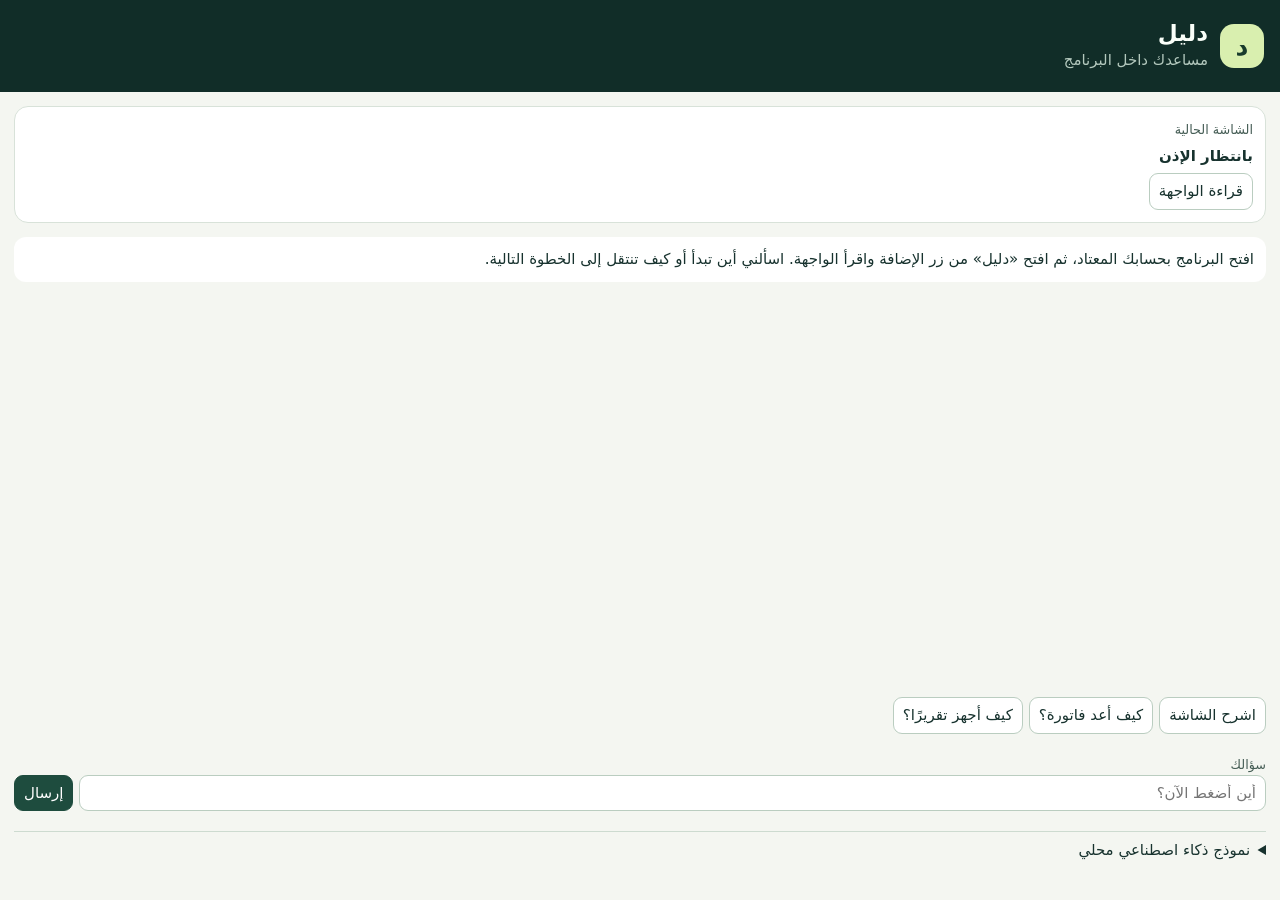
==== extension/panel.html @ 534ace85 "Add Daleel browser assistant and accounting demo" ====
<!doctype html>
<html lang="ar" dir="rtl">
<meta charset="utf-8">
<meta name="viewport" content="width=device-width,initial-scale=1">
<title>دليل</title>
<link rel="stylesheet" href="style.css">
<header><div class="mark" aria-hidden="true">د</div><div><h1>دليل</h1><p>مساعدك داخل البرنامج</p></div></header>
<section class="screen"><span>الشاشة الحالية</span><strong id="screen">بانتظار الإذن</strong><button id="scan" type="button">قراءة الواجهة</button></section>
<main id="chat" role="log" aria-live="polite"><p class="assistant">افتح البرنامج بحسابك المعتاد، ثم افتح «دليل» من زر الإضافة واقرأ الواجهة. اسألني أين تبدأ أو كيف تنتقل إلى الخطوة التالية.</p></main>
<div class="shortcuts"><button type="button">اشرح الشاشة</button><button type="button">كيف أعد فاتورة؟</button><button type="button">كيف أجهز تقريرًا؟</button></div>
<form id="ask"><label for="question">سؤالك</label><div class="compose"><input id="question" required maxlength="500" placeholder="أين أضغط الآن؟"><button type="submit">إرسال</button></div></form>
<details><summary>نموذج ذكاء اصطناعي محلي</summary><p>اختياري. عند تفعيله يُرسل السؤال وأسماء عناصر الواجهة إلى Ollama على جهازك. قد تتضمن الأسماء معلومات من البرنامج. استخدمه بإذن المسؤول عن البيانات.</p><form id="configure"><label for="model">اسم النموذج في Ollama</label><input id="model" placeholder="مثال: qwen2.5:3b" maxlength="100" required><div class="shortcuts"><button type="submit">تفعيل لهذه الجلسة</button><button id="disable" type="button">إيقاف</button></div><p id="mode" role="status">الإرشاد المدمج مفعّل</p></form></details>
<script type="module" src="panel.js"></script>
</html>
---- extension/style.css ----
:root{color-scheme:light;font:15px/1.65 system-ui,sans-serif;color:#17322e;background:#f4f6f1}
*{box-sizing:border-box}
body{margin:0;min-height:100vh;display:flex;flex-direction:column}
header{display:flex;gap:12px;align-items:center;background:#112d28;color:#fafff9;padding:20px 16px}
.mark{display:grid;place-items:center;background:#d9efaf;color:#183b2c;border-radius:14px;width:44px;height:44px;font-size:25px;font-weight:bold}
h1,p{margin:0}h1{font-size:23px;line-height:1.2}header p{color:#b3c8bd}
.screen{margin:14px;border:1px solid #d8e2d9;border-radius:14px;padding:12px;background:white;display:grid;gap:4px}
.screen span,label{font-size:.85rem;color:#445c54;display:block}
.screen button{justify-self:start}
main{flex:1;min-height:185px;max-height:50vh;overflow:auto;padding:0 14px;display:flex;flex-direction:column;gap:10px}
main p{white-space:pre-wrap;overflow-wrap:anywhere;padding:10px 12px;border-radius:12px;background:#fff}
main .user{background:#dcebd5;align-self:flex-end}
button,input{font:inherit;border:1px solid #bacdc0;border-radius:9px;padding:5px 9px;color:inherit;background:white}
button{cursor:pointer}button:disabled{opacity:.55;cursor:wait}
button:focus-visible,input:focus-visible,summary:focus-visible{outline:3px solid #779923;outline-offset:2px}
.shortcuts,.compose{display:flex;gap:6px;flex-wrap:wrap}
body>.shortcuts,#ask,details{margin:10px 14px}
.compose{flex-wrap:nowrap}
.compose input{flex:1;min-width:0}
.compose button{background:#1e4c3e;color:white;border-color:#1e4c3e}
details{border-top:1px solid #cddbd0;padding-top:6px}details p{margin:5px 0}summary{cursor:pointer}
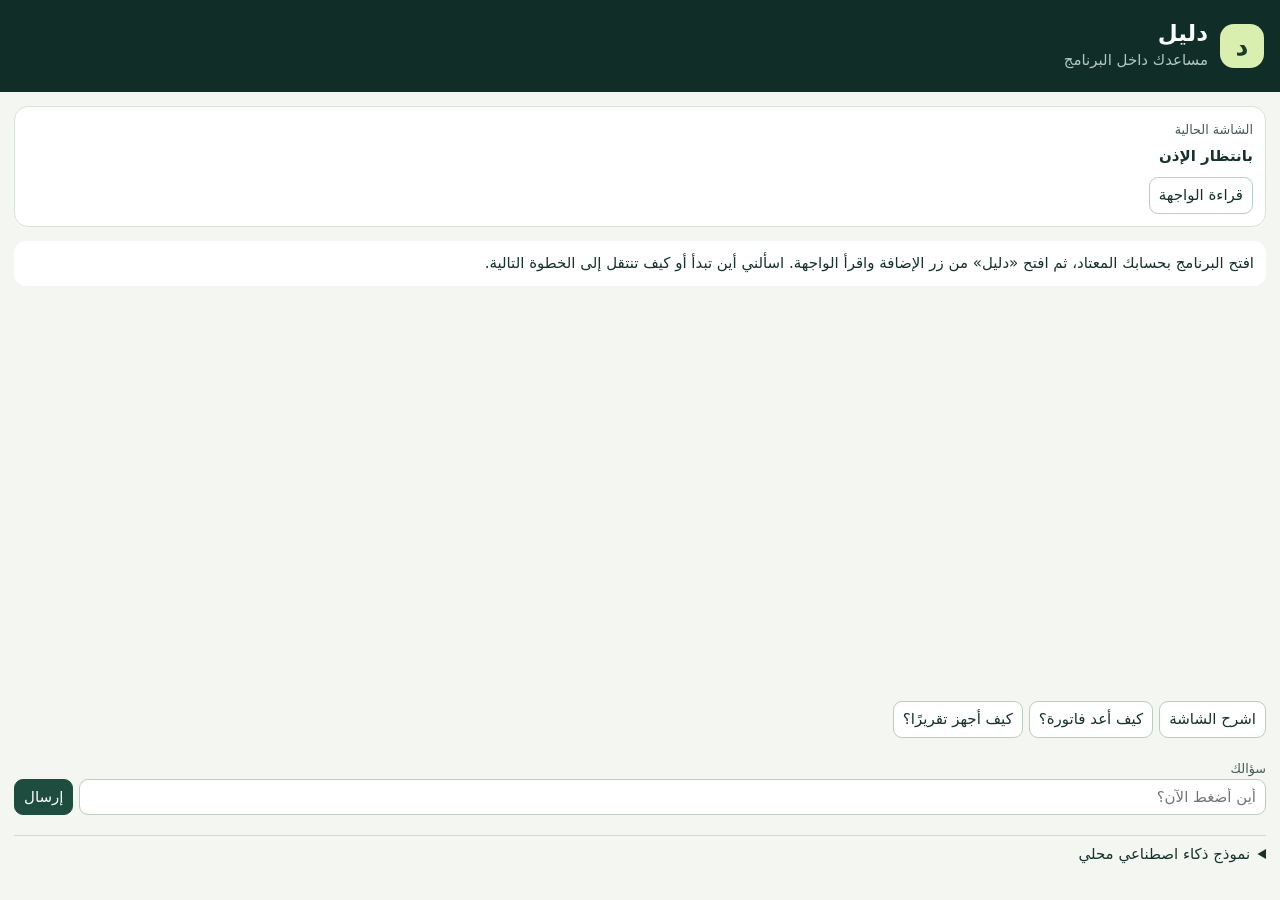
==== commit 35ef64a3: "Guide users across multiple web programs" ====
--- a/extension/panel.html
+++ b/extension/panel.html
@@ -5,10 +5,10 @@
 <title>دليل</title>
 <link rel="stylesheet" href="style.css">
 <header><div class="mark" aria-hidden="true">د</div><div><h1>دليل</h1><p>مساعدك داخل البرنامج</p></div></header>
-<section class="screen"><span>الشاشة الحالية</span><strong id="screen">بانتظار الإذن</strong><button id="scan" type="button">قراءة الواجهة</button></section>
+<section class="screen"><span>الشاشة الحالية</span><strong id="screen">بانتظار الإذن</strong><span id="coverage" role="status"></span><button id="scan" type="button">قراءة الواجهة</button></section>
 <main id="chat" role="log" aria-live="polite"><p class="assistant">افتح البرنامج بحسابك المعتاد، ثم افتح «دليل» من زر الإضافة واقرأ الواجهة. اسألني أين تبدأ أو كيف تنتقل إلى الخطوة التالية.</p></main>
 <div class="shortcuts"><button type="button">اشرح الشاشة</button><button type="button">كيف أعد فاتورة؟</button><button type="button">كيف أجهز تقريرًا؟</button></div>
 <form id="ask"><label for="question">سؤالك</label><div class="compose"><input id="question" required maxlength="500" placeholder="أين أضغط الآن؟"><button type="submit">إرسال</button></div></form>
-<details><summary>نموذج ذكاء اصطناعي محلي</summary><p>اختياري. عند تفعيله يُرسل السؤال وأسماء عناصر الواجهة إلى Ollama على جهازك. قد تتضمن الأسماء معلومات من البرنامج. استخدمه بإذن المسؤول عن البيانات.</p><form id="configure"><label for="model">اسم النموذج في Ollama</label><input id="model" placeholder="مثال: qwen2.5:3b" maxlength="100" required><div class="shortcuts"><button type="submit">تفعيل لهذه الجلسة</button><button id="disable" type="button">إيقاف</button></div><p id="mode" role="status">الإرشاد المدمج مفعّل</p></form></details>
+<details><summary>نموذج ذكاء اصطناعي محلي</summary><p>اختياري. عند تفعيله يُرسل السؤال وعناوين الصفحات المقروءة وأسماء عناصرها إلى Ollama على جهازك. قد تتضمن الأسماء معلومات من البرنامج. استخدمه بإذن المسؤول عن البيانات.</p><form id="configure"><label for="model">اسم النموذج في Ollama</label><input id="model" placeholder="مثال: qwen2.5:3b" maxlength="100" required><div class="shortcuts"><button type="submit">تفعيل لهذه الجلسة</button><button id="disable" type="button">إيقاف</button></div><p id="mode" role="status">الإرشاد المدمج مفعّل</p></form></details>
 <script type="module" src="panel.js"></script>
 </html>
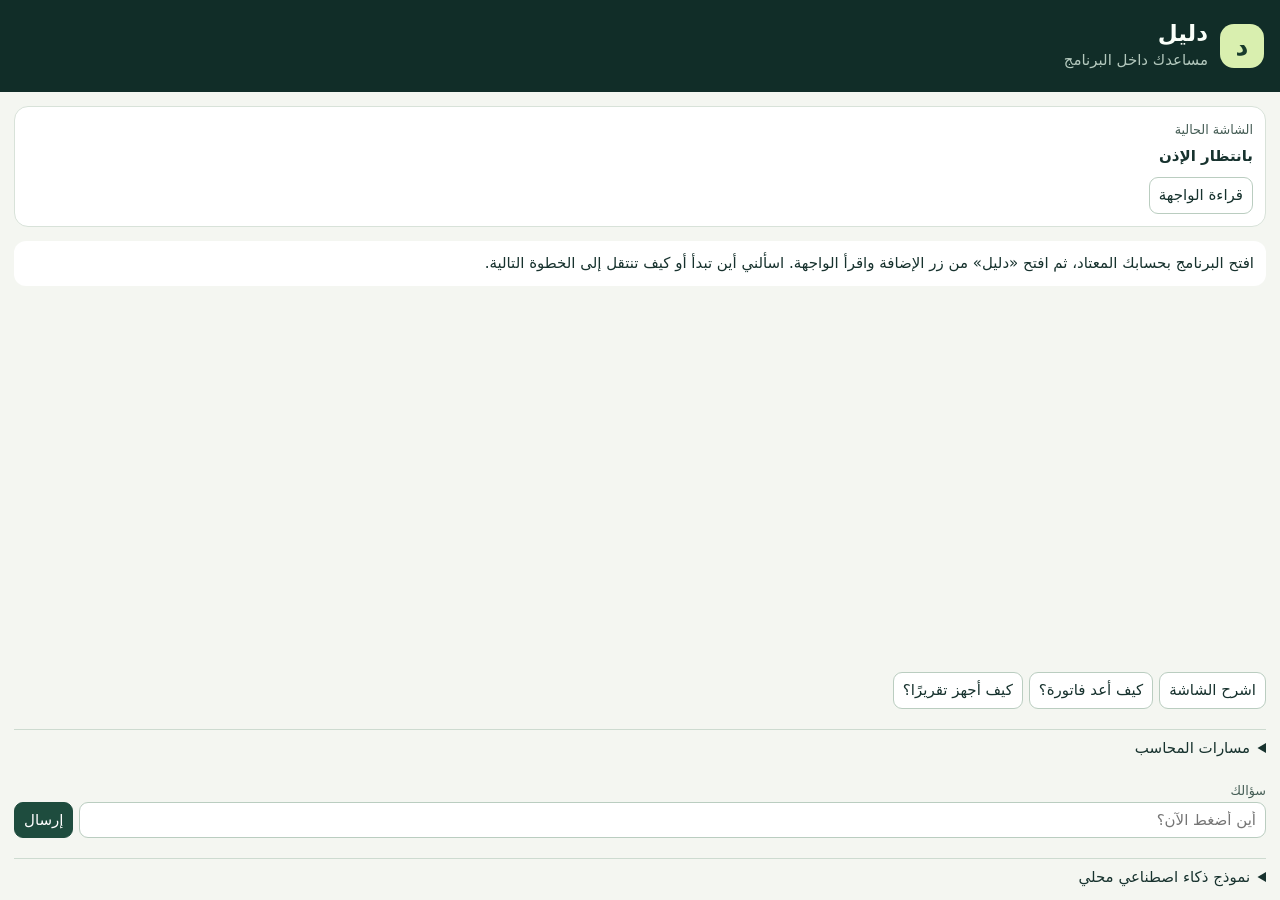
==== commit 068a5e5a: "Add guided accounting workflows and review checklists" ====
--- a/extension/panel.html
+++ b/extension/panel.html
@@ -8,6 +8,11 @@
 <section class="screen"><span>الشاشة الحالية</span><strong id="screen">بانتظار الإذن</strong><span id="coverage" role="status"></span><button id="scan" type="button">قراءة الواجهة</button></section>
 <main id="chat" role="log" aria-live="polite"><p class="assistant">افتح البرنامج بحسابك المعتاد، ثم افتح «دليل» من زر الإضافة واقرأ الواجهة. اسألني أين تبدأ أو كيف تنتقل إلى الخطوة التالية.</p></main>
 <div class="shortcuts"><button type="button">اشرح الشاشة</button><button type="button">كيف أعد فاتورة؟</button><button type="button">كيف أجهز تقريرًا؟</button></div>
+<details id="accounting"><summary>مسارات المحاسب</summary>
+<div id="workflow-choices" class="shortcuts"></div>
+<p id="review-status" role="status"></p>
+<ol id="review-steps"></ol>
+</details>
 <form id="ask"><label for="question">سؤالك</label><div class="compose"><input id="question" required maxlength="500" placeholder="أين أضغط الآن؟"><button type="submit">إرسال</button></div></form>
 <details><summary>نموذج ذكاء اصطناعي محلي</summary><p>اختياري. عند تفعيله يُرسل السؤال وعناوين الصفحات المقروءة وأسماء عناصرها إلى Ollama على جهازك. قد تتضمن الأسماء معلومات من البرنامج. استخدمه بإذن المسؤول عن البيانات.</p><form id="configure"><label for="model">اسم النموذج في Ollama</label><input id="model" placeholder="مثال: qwen2.5:3b" maxlength="100" required><div class="shortcuts"><button type="submit">تفعيل لهذه الجلسة</button><button id="disable" type="button">إيقاف</button></div><p id="mode" role="status">الإرشاد المدمج مفعّل</p></form></details>
 <script type="module" src="panel.js"></script>
--- a/extension/style.css
+++ b/extension/style.css
@@ -19,3 +19,10 @@
 .compose input{flex:1;min-width:0}
 .compose button{background:#1e4c3e;color:white;border-color:#1e4c3e}
 details{border-top:1px solid #cddbd0;padding-top:6px}details p{margin:5px 0}summary{cursor:pointer}
+
+#workflow-choices{margin:8px 0}
+#review-steps{padding-inline-start:22px}
+#review-steps li{margin-block:7px}
+#review-steps label{font-size:inherit}
+#review-steps input{margin-inline-end:6px;accent-color:#1e4c3e}
+#accounting:has(#review-steps:empty) #review-status{display:none}
